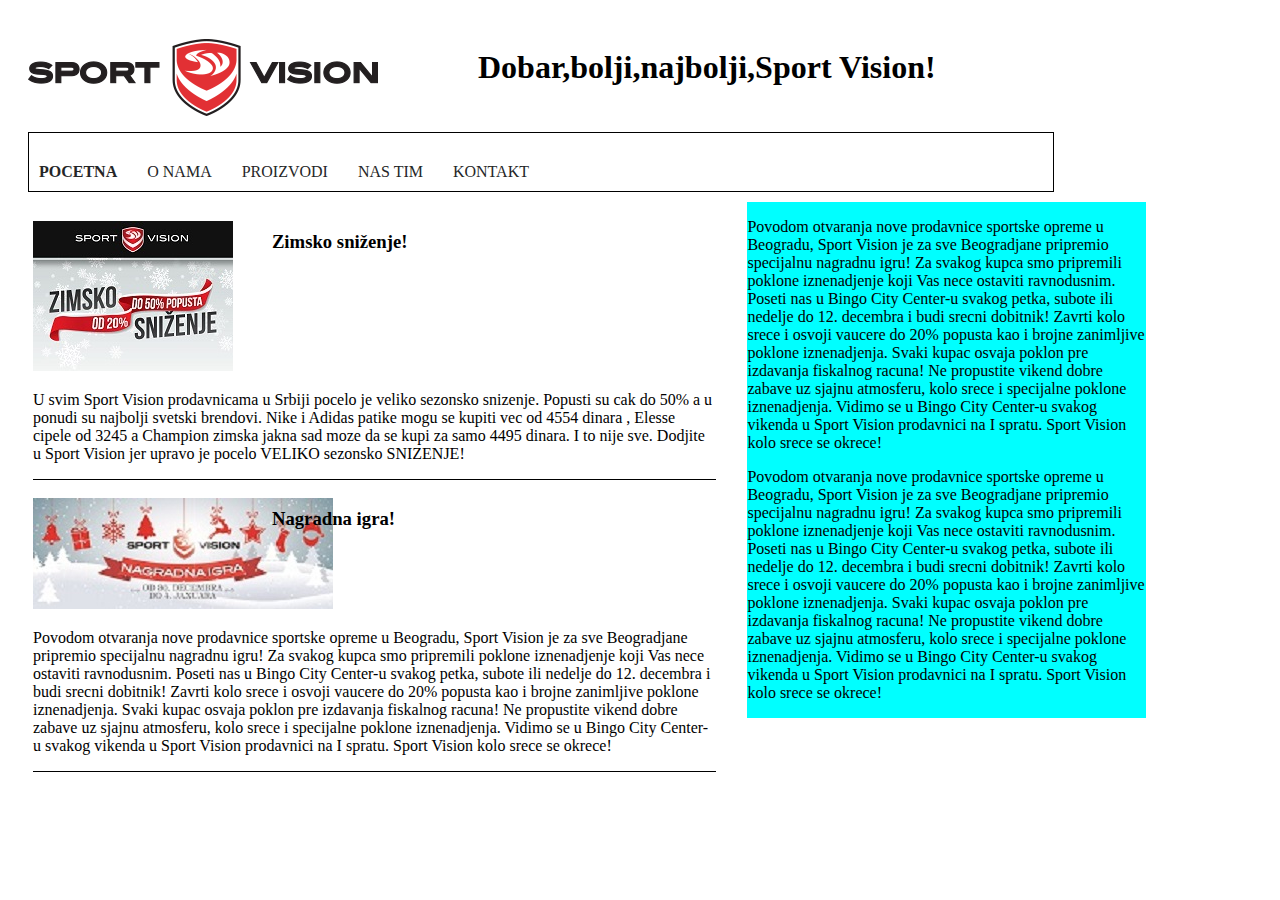
==== index.html @ 12446682 "Initial commit" ====
<!DOCTYPE html>
<html>
<head>
    <meta charset="UTF-8">
    <link rel="stylesheet" href="./css/style.css">

    <script src="js/script.js"></script>

</head>
<body>
<header>
    <div class="container">
        <div id="logo-h1">
            <a href="index.html"><img src="./img/sportvision.png"><img></a>
            <div class="h1-header"><h1>Dobar,bolji,najbolji,Sport Vision!</h1></div>
        </div>


        
        <nav>
            <div class="topnav">
                <ul>
                    <li class="current"><a href="index.html">Pocetna</a></li>
                    <li><a href="onama/index.html">O nama</a></li>
                    <li><a href="proizvodi/index.html">Proizvodi</a></li>
                    <li><a href="nastim/index.html">Nas tim</a></li>
                    <li><a href="kontakt/index.html">Kontakt</a></li>
                </ul>
            </div>
        </nav>

    </div>
    
</header>
  <section id="main">
    <div class="container">
        <article id="main-column-usluge">
           
           
            <div class="service-box">
                <div class="img-box">
                    <h3></h3>
                    <img src="./img/zimskosnizenje.jpg">
                </div>
                <div class="funkcija">
                    <h3>Zimsko sniženje!</h3>
                </div>
                <div class="text-box">
                    <p>U svim Sport Vision prodavnicama u Srbiji pocelo je veliko sezonsko snizenje. Popusti su cak do 50% a u ponudi su najbolji svetski brendovi. Nike i Adidas patike mogu se kupiti vec od 4554 dinara , Elesse cipele od 3245 a Champion zimska jakna sad moze da se kupi za samo 4495 dinara. I to nije sve. Dodjite u Sport Vision jer upravo je pocelo VELIKO sezonsko SNIZENJE!   </p>
                     </div>
               </div>
            <div class="service-box">
                <div class="img-box">
                    <h3></h3>
                    <img src="./img/nagradnaigra.jpg">
                </div>
                <div class="funkcija">
                    <h3>Nagradna igra!</h3>
                </div>
                <div class="text-box">
                    <p>Povodom otvaranja nove prodavnice sportske opreme u Beogradu, Sport Vision je za sve Beogradjane pripremio specijalnu nagradnu igru! Za svakog kupca smo pripremili poklone iznenadjenje koji Vas nece ostaviti ravnodusnim. Poseti nas u Bingo City Center-u svakog petka, subote ili nedelje do 12. decembra i budi srecni dobitnik! Zavrti kolo srece i osvoji vaucere do 20% popusta kao i brojne zanimljive poklone iznenadjenja. Svaki kupac osvaja poklon pre izdavanja fiskalnog racuna! Ne propustite vikend dobre zabave uz sjajnu atmosferu, kolo srece i specijalne poklone iznenadjenja. Vidimo se u Bingo City Center-u svakog vikenda u Sport Vision prodavnici na I spratu. Sport Vision kolo srece se okrece!
                    </p><p>
                </p>
                </div>
            </div>
        </article>
        <div id="sidebar">
            <p>Povodom otvaranja nove prodavnice sportske opreme u Beogradu, Sport Vision je za sve Beogradjane pripremio specijalnu nagradnu igru! Za svakog kupca smo pripremili poklone iznenadjenje koji Vas nece ostaviti ravnodusnim. Poseti nas u Bingo City Center-u svakog petka, subote ili nedelje do 12. decembra i budi srecni dobitnik! Zavrti kolo srece i osvoji vaucere do 20% popusta kao i brojne zanimljive poklone iznenadjenja. Svaki kupac osvaja poklon pre izdavanja fiskalnog racuna! Ne propustite vikend dobre zabave uz sjajnu atmosferu, kolo srece i specijalne poklone iznenadjenja. Vidimo se u Bingo City Center-u svakog vikenda u Sport Vision prodavnici na I spratu. Sport Vision kolo srece se okrece!
            </p>
            <p>Povodom otvaranja nove prodavnice sportske opreme u Beogradu, Sport Vision je za sve Beogradjane pripremio specijalnu nagradnu igru! Za svakog kupca smo pripremili poklone iznenadjenje koji Vas nece ostaviti ravnodusnim. Poseti nas u Bingo City Center-u svakog petka, subote ili nedelje do 12. decembra i budi srecni dobitnik! Zavrti kolo srece i osvoji vaucere do 20% popusta kao i brojne zanimljive poklone iznenadjenja. Svaki kupac osvaja poklon pre izdavanja fiskalnog racuna! Ne propustite vikend dobre zabave uz sjajnu atmosferu, kolo srece i specijalne poklone iznenadjenja. Vidimo se u Bingo City Center-u svakog vikenda u Sport Vision prodavnici na I spratu. Sport Vision kolo srece se okrece!
            </p>
        </div>
    </div>
</section>

                        


</body>
</html>
---- css/style.css ----
@charset "utf-8";

.container{
    border: none;
    width: 90%;
}
#logo-h1{
    margin: 20px 20px 10px 20px;
    float:left;
    border: none;
}
#logo-h1 img{
    padding-top: 10px;
}

.h1-header{
    margin-left: 100px;
    font-family: Times New Roman Italic;
    border: none;
    float:right;
    text-align: right;
    margin-bottom:10px ;
}
.current{
    color: #45a049;
    font-weight: bold;
}

ul{
    padding: 0;
    margin: 0;
}

header li {
    float:left;
    display:inline;
    padding: 30px 20px 10px 10px;
}
.topnav{
    width: 90%;
    border: solid 1px;
    float:left;
    margin: 0px 20px 10px 20px;
}
header a:hover{
    color: #45a049;
    font-weight: bold;
}
header a {
    text-decoration: none;
    text-transform: uppercase;
    font-size: 16px;
    color: #252627;
}
#main-column-usluge {
    float:left;
    width: 60%;
}
#sidebar{
    float: right;
    width:35%;
    background-color: aqua;
}

.service-box {
    border-bottom: solid black 1px;
    float:left;
    /*margin-top: 100px;*/
    margin-left: 25px;
    width: 100%;
}
.img-box{
    float:left;
    width: 35%;
}
.funkcija{
    margin-top: 10px;
    float:left;
    vertical-align:middle;
}
.proizvodi{
    margin-top: 10px;
    float:left;
    vertical-align:middle;
    line-height: 115px;
}
.funkcija h3{
    text-align: center;
    vertical-align: middle;
}
#main {
    
}
.text-box {
    display: inline-block;
}
 input[type=text], select, textarea {
    width: 100%;
    padding: 12px;
    border: 1px solid #ccc;
    border-radius: 4px;
    box-sizing: border-box;
    margin-top: 6px;
    margin-bottom: 10px;
    resize: vertical;
}
input[type=submit] {
    background-color:#252627;
    color: white;
    padding: 12px 20px;
    border: none;
    border-radius: 4px;
    cursor: pointer;
}

input[type=submit]:hover {
    background-color: #45a049;
}
.galerija img{
    width: 200px;
    height: 200px;
}
.containercont {
    border-radius: 5px;
    padding: 20px;
    width: 50%;
    padding-top: 100px;
}
.text-box3 {
    display: inline-block;
    width: 60%;
    background-color: red;
}
.text-box3 {
    display: inline-block;
    border-bottom: solid black 1px;
    float: center;
    margin-top: 100px;
    margin-left: 25px;
    width: 60%;

}
.text-box5 {
    display: inline-block;
    width: 80%;
    
}

@media (max-width: 768px) {

    .funkcija, .img-box, .proizvodi {
        margin-top: 5px;
        float: none;
        text-align: center;
        width: 100%;
    }

    .service-box {
        width: 90%;
    }

    .funkcija h3, .proizvodi {
        margin-top: 5px;
        text-align: center;
        vertical-align: middle;
        line-height: 5px;
    }

    #sidebar, #main-column-usluge {
        width: 95%;
    }

    .h1-header {
        float: left;
    }

    #logo-h1 {
        float: left;
    }

    .h1-header {
        margin-left: 5px;

    }
}
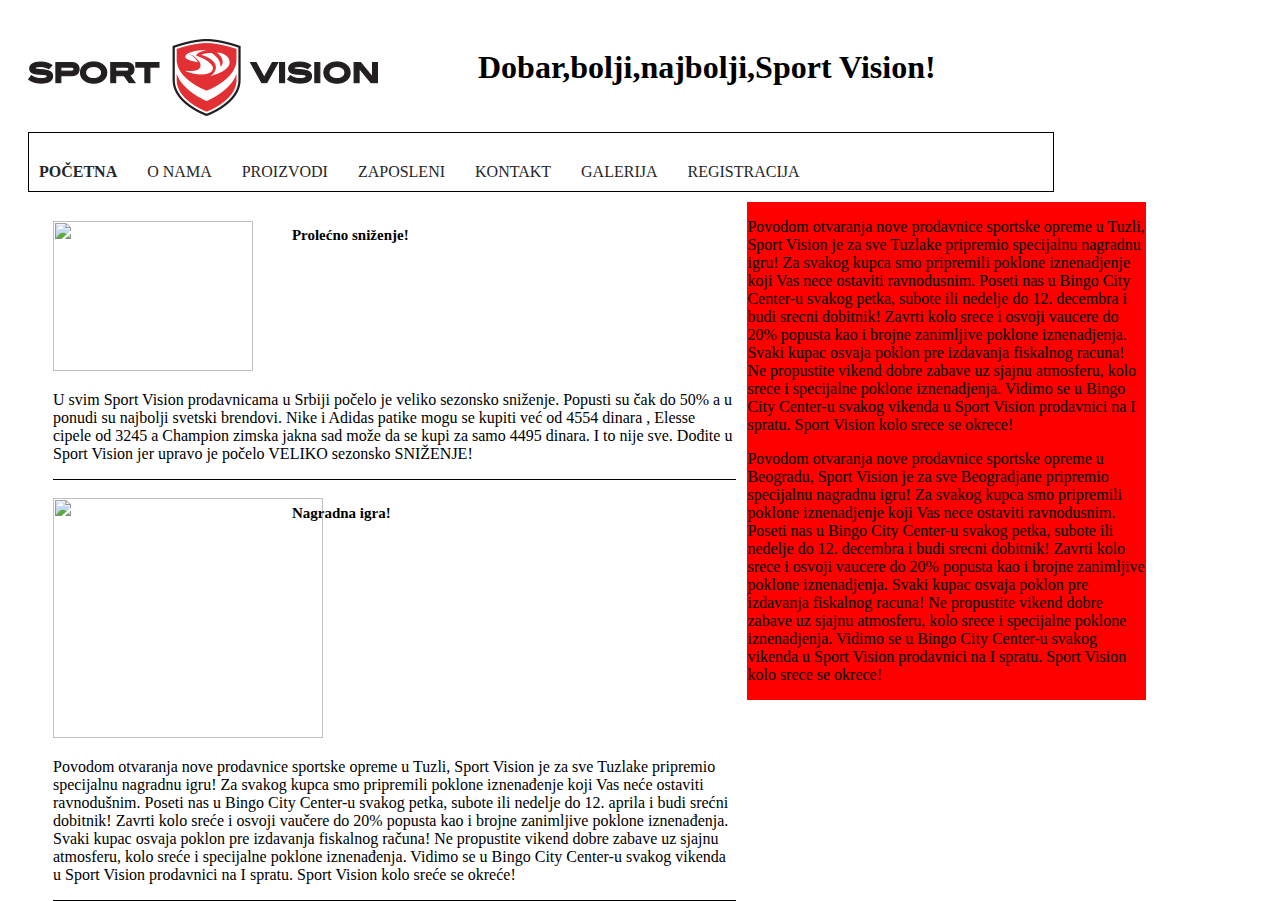
==== commit 90f9dc2f: "dodata galerija i jos par strana" ====
--- a/index.html
+++ b/index.html
@@ -11,7 +11,7 @@
 <header>
     <div class="container">
         <div id="logo-h1">
-            <a href="index.html"><img src="./img/sportvision.png"><img></a>
+            <a href="index.html"><img src="./img/sportvision.png"></a>
             <div class="h1-header"><h1>Dobar,bolji,najbolji,Sport Vision!</h1></div>
         </div>
 
@@ -20,11 +20,13 @@
         <nav>
             <div class="topnav">
                 <ul>
-                    <li class="current"><a href="index.html">Pocetna</a></li>
+                    <li class="current"><a href="index.html">Početna</a></li>
                     <li><a href="onama/index.html">O nama</a></li>
                     <li><a href="proizvodi/index.html">Proizvodi</a></li>
-                    <li><a href="nastim/index.html">Nas tim</a></li>
+                    <li><a href="nastim/index.html">Zaposleni</a></li>
                     <li><a href="kontakt/index.html">Kontakt</a></li>
+                    <li><a href="galerija/index.html">Galerija</a></li>
+                    <li><a href="registracija/index.html">Registracija</a></li>
                 </ul>
             </div>
         </nav>
@@ -40,32 +42,32 @@
             <div class="service-box">
                 <div class="img-box">
                     <h3></h3>
-                    <img src="./img/zimskosnizenje.jpg">
+                    <img src="./img/snizenje.jpg" height="150" width="200">
                 </div>
                 <div class="funkcija">
-                    <h3>Zimsko sniženje!</h3>
+                    <h3>Prolećno sniženje!</h3>
                 </div>
                 <div class="text-box">
-                    <p>U svim Sport Vision prodavnicama u Srbiji pocelo je veliko sezonsko snizenje. Popusti su cak do 50% a u ponudi su najbolji svetski brendovi. Nike i Adidas patike mogu se kupiti vec od 4554 dinara , Elesse cipele od 3245 a Champion zimska jakna sad moze da se kupi za samo 4495 dinara. I to nije sve. Dodjite u Sport Vision jer upravo je pocelo VELIKO sezonsko SNIZENJE!   </p>
+                    <p>U svim Sport Vision prodavnicama u Srbiji počelo je veliko sezonsko sniženje. Popusti su čak do 50% a u ponudi su najbolji svetski brendovi. Nike i Adidas patike mogu se kupiti već od 4554 dinara , Elesse cipele od 3245 a Champion zimska jakna sad može da se kupi za samo 4495 dinara. I to nije sve. Dođite u Sport Vision jer upravo je počelo VELIKO sezonsko SNIŽENJE!   </p>
                      </div>
                </div>
             <div class="service-box">
                 <div class="img-box">
                     <h3></h3>
-                    <img src="./img/nagradnaigra.jpg">
+                    <img src="./img/tuzla.png" height="240" width="270">
                 </div>
                 <div class="funkcija">
                     <h3>Nagradna igra!</h3>
                 </div>
                 <div class="text-box">
-                    <p>Povodom otvaranja nove prodavnice sportske opreme u Beogradu, Sport Vision je za sve Beogradjane pripremio specijalnu nagradnu igru! Za svakog kupca smo pripremili poklone iznenadjenje koji Vas nece ostaviti ravnodusnim. Poseti nas u Bingo City Center-u svakog petka, subote ili nedelje do 12. decembra i budi srecni dobitnik! Zavrti kolo srece i osvoji vaucere do 20% popusta kao i brojne zanimljive poklone iznenadjenja. Svaki kupac osvaja poklon pre izdavanja fiskalnog racuna! Ne propustite vikend dobre zabave uz sjajnu atmosferu, kolo srece i specijalne poklone iznenadjenja. Vidimo se u Bingo City Center-u svakog vikenda u Sport Vision prodavnici na I spratu. Sport Vision kolo srece se okrece!
+                    <p>Povodom otvaranja nove prodavnice sportske opreme u Tuzli, Sport Vision je za sve Tuzlake pripremio specijalnu nagradnu igru! Za svakog kupca smo pripremili poklone iznenađenje koji Vas neće ostaviti ravnodušnim. Poseti nas u Bingo City Center-u svakog petka, subote ili nedelje do 12. aprila i budi srećni dobitnik! Zavrti kolo sreće i osvoji vaučere do 20% popusta kao i brojne zanimljive poklone iznenađenja. Svaki kupac osvaja poklon pre izdavanja fiskalnog računa! Ne propustite vikend dobre zabave uz sjajnu atmosferu, kolo sreće i specijalne poklone iznenađenja. Vidimo se u Bingo City Center-u svakog vikenda u Sport Vision prodavnici na I spratu. Sport Vision kolo sreće se okreće!
                     </p><p>
                 </p>
                 </div>
             </div>
         </article>
         <div id="sidebar">
-            <p>Povodom otvaranja nove prodavnice sportske opreme u Beogradu, Sport Vision je za sve Beogradjane pripremio specijalnu nagradnu igru! Za svakog kupca smo pripremili poklone iznenadjenje koji Vas nece ostaviti ravnodusnim. Poseti nas u Bingo City Center-u svakog petka, subote ili nedelje do 12. decembra i budi srecni dobitnik! Zavrti kolo srece i osvoji vaucere do 20% popusta kao i brojne zanimljive poklone iznenadjenja. Svaki kupac osvaja poklon pre izdavanja fiskalnog racuna! Ne propustite vikend dobre zabave uz sjajnu atmosferu, kolo srece i specijalne poklone iznenadjenja. Vidimo se u Bingo City Center-u svakog vikenda u Sport Vision prodavnici na I spratu. Sport Vision kolo srece se okrece!
+            <p>Povodom otvaranja nove prodavnice sportske opreme u Tuzli, Sport Vision je za sve Tuzlake pripremio specijalnu nagradnu igru! Za svakog kupca smo pripremili poklone iznenadjenje koji Vas nece ostaviti ravnodusnim. Poseti nas u Bingo City Center-u svakog petka, subote ili nedelje do 12. decembra i budi srecni dobitnik! Zavrti kolo srece i osvoji vaucere do 20% popusta kao i brojne zanimljive poklone iznenadjenja. Svaki kupac osvaja poklon pre izdavanja fiskalnog racuna! Ne propustite vikend dobre zabave uz sjajnu atmosferu, kolo srece i specijalne poklone iznenadjenja. Vidimo se u Bingo City Center-u svakog vikenda u Sport Vision prodavnici na I spratu. Sport Vision kolo srece se okrece!
             </p>
             <p>Povodom otvaranja nove prodavnice sportske opreme u Beogradu, Sport Vision je za sve Beogradjane pripremio specijalnu nagradnu igru! Za svakog kupca smo pripremili poklone iznenadjenje koji Vas nece ostaviti ravnodusnim. Poseti nas u Bingo City Center-u svakog petka, subote ili nedelje do 12. decembra i budi srecni dobitnik! Zavrti kolo srece i osvoji vaucere do 20% popusta kao i brojne zanimljive poklone iznenadjenja. Svaki kupac osvaja poklon pre izdavanja fiskalnog racuna! Ne propustite vikend dobre zabave uz sjajnu atmosferu, kolo srece i specijalne poklone iznenadjenja. Vidimo se u Bingo City Center-u svakog vikenda u Sport Vision prodavnici na I spratu. Sport Vision kolo srece se okrece!
             </p>
--- a/css/style.css
+++ b/css/style.css
@@ -22,7 +22,7 @@
     margin-bottom:10px ;
 }
 .current{
-    color: #45a049;
+    color: #B20800;
     font-weight: bold;
 }
 
@@ -43,7 +43,7 @@
     margin: 0px 20px 10px 20px;
 }
 header a:hover{
-    color: #45a049;
+    color: #B20800;
     font-weight: bold;
 }
 header a {
@@ -53,13 +53,14 @@
     color: #252627;
 }
 #main-column-usluge {
+    padding-left: 20px;
     float:left;
     width: 60%;
 }
 #sidebar{
     float: right;
     width:35%;
-    background-color: aqua;
+    background-color: red;
 }
 
 .service-box {
@@ -87,6 +88,7 @@
 .funkcija h3{
     text-align: center;
     vertical-align: middle;
+    font-size: 15px;
 }
 #main {
     
@@ -134,7 +136,7 @@
 .text-box3 {
     display: inline-block;
     border-bottom: solid black 1px;
-    float: center;
+    /*float: center;*/
     margin-top: 100px;
     margin-left: 25px;
     width: 60%;
@@ -145,10 +147,147 @@
     width: 80%;
     
 }
+.img_funkcija{
+    width: 25%;
+    float:left;
+}
+#slide_img{
+    margin-left: 20px;
+    background-color: #45a049;
+    float:left;
+    width: 90%;
+}
+
+/*Gelerija*/
+.row > .column {
+    padding: 0 8px;
+}
+
+.row:after {
+    content: "";
+    display: table;
+    clear: both;
+}
+
+/* Create four equal columns that floats next to eachother */
+.column {
+    float: left;
+    width: 20%;
+}
+
+/* The Modal (background) */
+.modal {
+    display: none;
+    position: fixed;
+    z-index: 1;
+    padding-top: 100px;
+    left: 0;
+    top: 0;
+    width: 80%;
+    height: 50%;
+    overflow: auto;
+    background-color: black;
+}
+
+/* Modal Content */
+.modal-content {
+    position: relative;
+    background-color: #fefefe;
+    margin: auto;
+    padding: 0;
+    width: 80%;
+    max-width: 1200px;
+}
+
+/* The Close Button */
+.close {
+    color: white;
+    position: absolute;
+    top: 10px;
+    right: 25px;
+    font-size: 35px;
+    font-weight: bold;
+}
+
+.close:hover,
+.close:focus {
+    color: #999;
+    text-decoration: none;
+    cursor: pointer;
+}
+
+/* Hide the slides by default */
+.mySlides {
+    display: none;
+}
+
+/* Next & previous buttons */
+.prev,
+.next {
+    cursor: pointer;
+    position: absolute;
+    top: 50%;
+    width: auto;
+    padding: 16px;
+    margin-top: -50px;
+    color: white;
+    font-weight: bold;
+    font-size: 20px;
+    transition: 0.6s ease;
+    border-radius: 0 3px 3px 0;
+    user-select: none;
+    -webkit-user-select: none;
+}
+
+/* Position the "next button" to the right */
+.next {
+    right: 0;
+    border-radius: 3px 0 0 3px;
+}
+
+/* On hover, add a black background color with a little bit see-through */
+.prev:hover,
+.next:hover {
+    background-color: rgba(0, 0, 0, 0.8);
+}
+
+/* Number text (1/3 etc) */
+.numbertext {
+    color: #f2f2f2;
+    font-size: 12px;
+    padding: 8px 12px;
+    position: absolute;
+    top: 0;
+}
+
+/* Caption text */
+.caption-container {
+    text-align: center;
+    background-color: black;
+    padding: 2px 16px;
+    color: white;
+}
+
+img.demo {
+    opacity: 0.6;
+}
+
+.active,
+.demo:hover {
+    opacity: 1;
+}
+
+img.hover-shadow {
+    transition: 0.3s
+}
+
+.hover-shadow:hover {
+    box-shadow: 0 4px 8px 0 rgba(0, 0, 0, 0.2), 0 6px 20px 0 rgba(0, 0, 0, 0.19)
+}
 
 @media (max-width: 768px) {
 
-    .funkcija, .img-box, .proizvodi {
+    .funkcija, .img-box, .proizvodi , .img_funkcija{
         margin-top: 5px;
         float: none;
         text-align: center;
@@ -164,6 +303,7 @@
         text-align: center;
         vertical-align: middle;
         line-height: 5px;
+
     }
 
     #sidebar, #main-column-usluge {
@@ -182,7 +322,11 @@
         margin-left: 5px;
 
     }
-}
-
-
-
+    .funkcija {
+        font-size: 15px;
+
+    }
+}
+
+
+
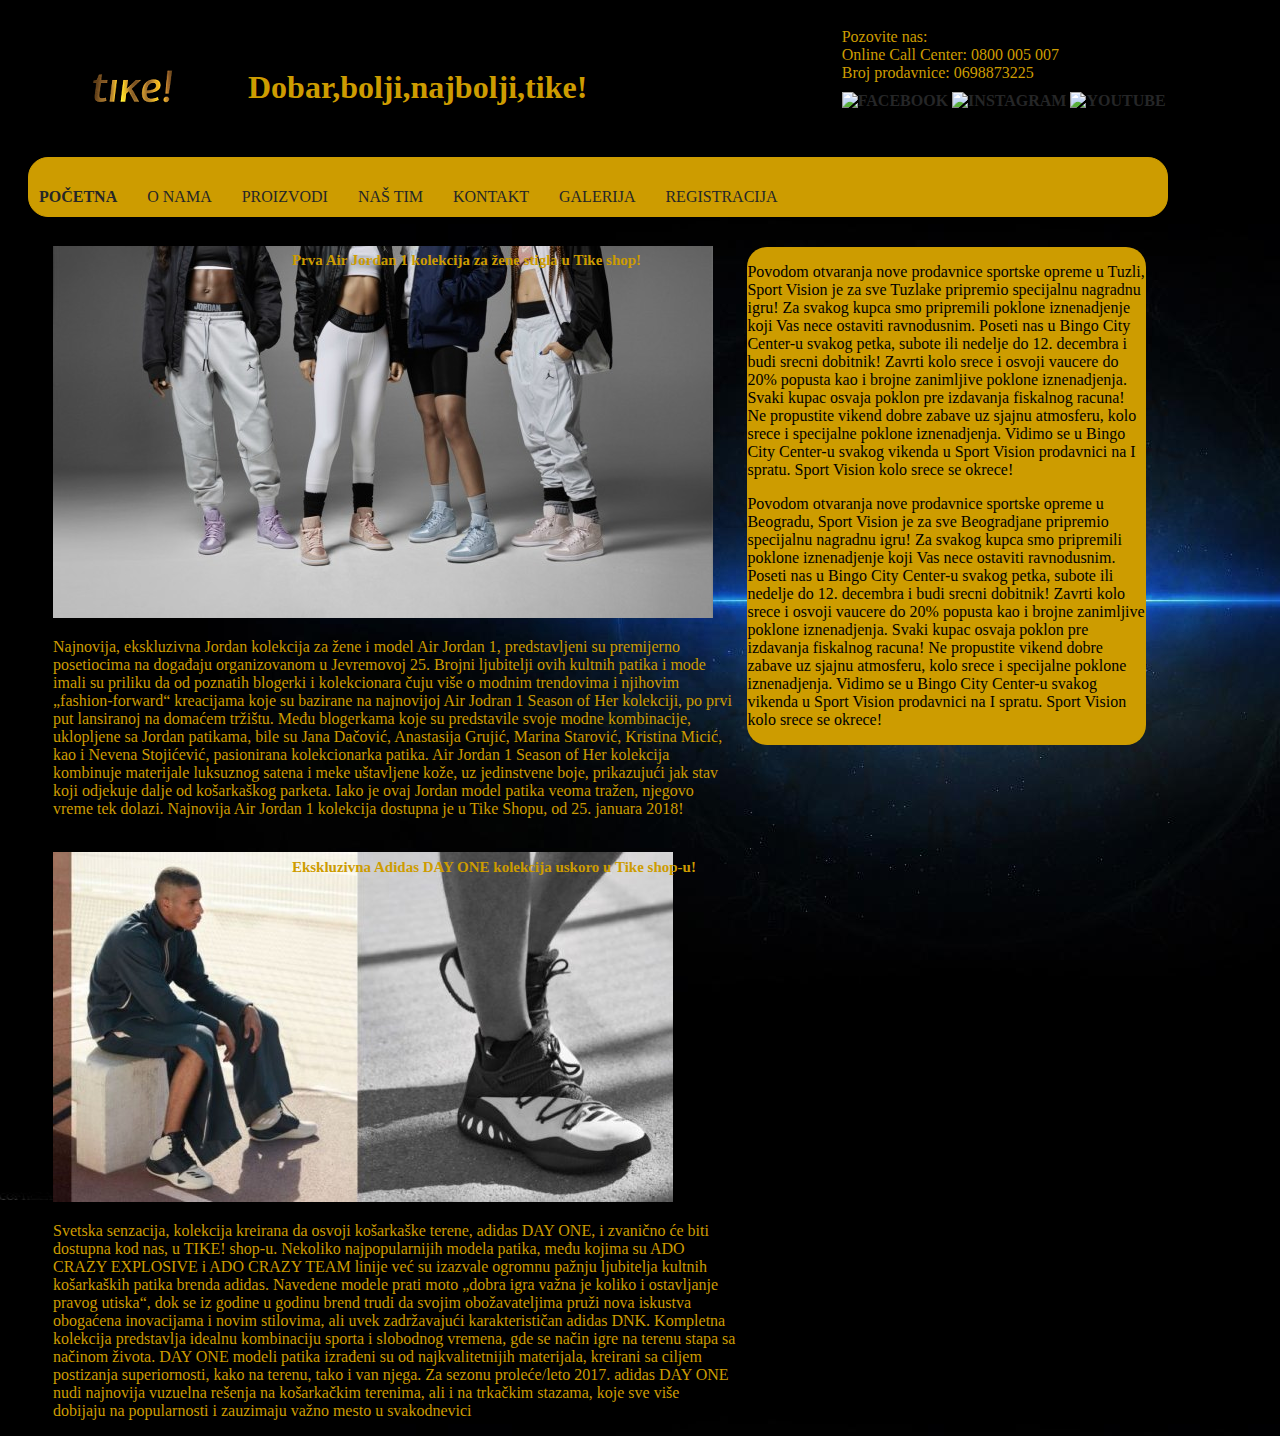
==== commit acc706a6: "dodat js i sredjen header" ====
--- a/index.html
+++ b/index.html
@@ -7,32 +7,60 @@
     <script src="js/script.js"></script>
 
 </head>
-<body>
+<body background="img/pozadina4.jpg">
 <header>
     <div class="container">
         <div id="logo-h1">
-            <a href="index.html"><img src="./img/sportvision.png"></a>
-            <div class="h1-header"><h1>Dobar,bolji,najbolji,Sport Vision!</h1></div>
+            <div class="h1-img">
+                <a href="index.html"><img src="img/tike.png"></a>
+            </div>
+            <div class="h1-header"><h1>Dobar,bolji,najbolji,tike!</h1></div>
+            <div class="b">
+                <h10>
+                    Pozovite nas:
+                    <br>
+                    Online Call Center: 0800 005 007
+                    <br>
+                    Broj prodavnice: 0698873225</h10>
+                <br>
+                <a href="https://www.facebook.com/tikebelgrade/?utm_source=slider&amp;utm_medium=site&amp;utm_campaign=Facebook" target="_blank" class="image-link" title="Facebook">
+                    <img class="img-responsive" src="https://www.tike.rs/files/images/slider/facebook.png" alt="Facebook">
+                </a>
+
+
+
+                <a href="https://www.instagram.com/tikebelgrade/?hl=en&amp;utm_source=slider&amp;utm_medium=site&amp;utm_campaign=Instagram" target="_blank" class="image-link" title="Instagram">
+                    <img class="img-responsive" src="https://www.tike.rs/files/images/slider/instagram.png" alt="Instagram">
+                </a>
+
+                <a href="https://www.youtube.com/channel/UCKCzJaG8KXV27C34VdvBIoQ?utm_source=slider&amp;utm_medium=site&amp;utm_campaign=YouTube" target="_blank" class="image-link" title="YouTube">
+                    <img class="img-responsive" src="https://www.tike.rs/files/images/slider/youtube.png" alt="YouTube">
+                </a>
+
+            </div>
+            <div class="a">
+
+
+            </div>
         </div>
 
 
-        
         <nav>
             <div class="topnav">
                 <ul>
-                    <li class="current"><a href="index.html">Početna</a></li>
-                    <li><a href="onama/index.html">O nama</a></li>
-                    <li><a href="proizvodi/index.html">Proizvodi</a></li>
-                    <li><a href="nastim/index.html">Zaposleni</a></li>
-                    <li><a href="kontakt/index.html">Kontakt</a></li>
-                    <li><a href="galerija/index.html">Galerija</a></li>
-                    <li><a href="registracija/index.html">Registracija</a></li>
+                    <li class="current">Početna</li>
+                    <li onclick="otvoriStranu('onama/index.html')">O nama</li>
+                    <li onclick="otvoriStranu('proizvodi/index.html')">Proizvodi</li>
+                    <li onclick="otvoriStranu('nastim/index.html')">Naš tim</li>
+                    <li onclick="otvoriStranu('kontakt/index.html')">Kontakt</li>
+                    <li onclick="otvoriStranu('galerija/index.html')">Galerija</li>
+                    <li onclick="otvoriStranu('registracija/index.html')">Registracija</li>
                 </ul>
             </div>
         </nav>
 
     </div>
-    
+
 </header>
   <section id="main">
     <div class="container">
@@ -42,25 +70,37 @@
             <div class="service-box">
                 <div class="img-box">
                     <h3></h3>
-                    <img src="./img/snizenje.jpg" height="150" width="200">
+                    <img src="./img/reklama1.jpg" height="372" width="660">
                 </div>
                 <div class="funkcija">
-                    <h3>Prolećno sniženje!</h3>
+                    <h3>Prva Air Jordan 1 kolekcija za žene stigla u Tike shop!</h3>
                 </div>
                 <div class="text-box">
-                    <p>U svim Sport Vision prodavnicama u Srbiji počelo je veliko sezonsko sniženje. Popusti su čak do 50% a u ponudi su najbolji svetski brendovi. Nike i Adidas patike mogu se kupiti već od 4554 dinara , Elesse cipele od 3245 a Champion zimska jakna sad može da se kupi za samo 4495 dinara. I to nije sve. Dođite u Sport Vision jer upravo je počelo VELIKO sezonsko SNIŽENJE!   </p>
+                    <p>Najnovija, ekskluzivna Jordan kolekcija za žene i model Air Jordan 1, predstavljeni su premijerno posetiocima na događaju organizovanom u Jevremovoj 25.
+
+Brojni ljubitelji ovih kultnih patika i mode imali su priliku da od poznatih blogerki i kolekcionara čuju više o modnim trendovima i njihovim „fashion-forward“ kreacijama koje su bazirane na najnovijoj Air Jodran 1 Season of Her kolekciji, po prvi put lansiranoj na domaćem tržištu.
+
+Među blogerkama koje su predstavile svoje modne kombinacije, uklopljene sa Jordan patikama, bile su Jana Dačović, Anastasija Grujić, Marina Starović, Kristina Micić, kao i Nevena Stojićević, pasionirana kolekcionarka patika.
+
+Air Jordan 1 Season of Her kolekcija kombinuje materijale luksuznog satena i meke uštavljene kože, uz jedinstvene boje, prikazujući jak stav koji odjekuje dalje od košarkaškog parketa. Iako je ovaj Jordan model patika veoma tražen, njegovo vreme tek dolazi.
+
+Najnovija Air Jordan 1 kolekcija dostupna je u Tike Shopu, od 25. januara 2018!  </p>
                      </div>
                </div>
             <div class="service-box">
                 <div class="img-box">
                     <h3></h3>
-                    <img src="./img/tuzla.png" height="240" width="270">
+                    <img src="./img/reklama2.jpg" height="350" width="620">
                 </div>
                 <div class="funkcija">
-                    <h3>Nagradna igra!</h3>
+                    <h3>Ekskluzivna Adidas DAY ONE kolekcija uskoro u Tike shop-u!</h3>
                 </div>
                 <div class="text-box">
-                    <p>Povodom otvaranja nove prodavnice sportske opreme u Tuzli, Sport Vision je za sve Tuzlake pripremio specijalnu nagradnu igru! Za svakog kupca smo pripremili poklone iznenađenje koji Vas neće ostaviti ravnodušnim. Poseti nas u Bingo City Center-u svakog petka, subote ili nedelje do 12. aprila i budi srećni dobitnik! Zavrti kolo sreće i osvoji vaučere do 20% popusta kao i brojne zanimljive poklone iznenađenja. Svaki kupac osvaja poklon pre izdavanja fiskalnog računa! Ne propustite vikend dobre zabave uz sjajnu atmosferu, kolo sreće i specijalne poklone iznenađenja. Vidimo se u Bingo City Center-u svakog vikenda u Sport Vision prodavnici na I spratu. Sport Vision kolo sreće se okreće!
+                    <p>Svetska senzacija, kolekcija kreirana da osvoji košarkaške terene, adidas DAY ONE, i zvanično će biti dostupna kod nas, u TIKE! shop-u.
+                        Nekoliko najpopularnijih modela patika, među kojima su ADO CRAZY EXPLOSIVE i ADO CRAZY TEAM linije već su izazvale ogromnu pažnju ljubitelja kultnih košarkaških patika brenda adidas.
+
+Navedene modele prati moto „dobra igra važna je koliko i ostavljanje pravog utiska“, dok se iz godine u godinu brend trudi da svojim obožavateljima pruži nova iskustva obogaćena inovacijama i novim stilovima, ali uvek zadržavajući karakterističan adidas DNK. Kompletna kolekcija predstavlja idealnu kombinaciju sporta i slobodnog vremena, gde se način igre na terenu stapa sa načinom života.
+DAY ONE modeli patika izrađeni su od najkvalitetnijih materijala, kreirani sa ciljem postizanja superiornosti, kako na terenu, tako i van njega. Za sezonu proleće/leto 2017. adidas DAY ONE nudi najnovija vuzuelna rešenja na košarkačkim terenima, ali i na trkačkim stazama, koje sve više dobijaju na popularnosti i zauzimaju važno mesto u svakodnevici
                     </p><p>
                 </p>
                 </div>
@@ -79,4 +119,6 @@
 
 
 </body>
+
+
 </html>--- a/css/style.css
+++ b/css/style.css
@@ -1,28 +1,45 @@
 @charset "utf-8";
 
+.a {
+    float: left;
+    display: inline-block;
+}
 .container{
+    color: #CD9C00;
     border: none;
     width: 90%;
-}
+    font-family: "Trebuchet MS";
+}
+
 #logo-h1{
     margin: 20px 20px 10px 20px;
     float:left;
     border: none;
+    display: inline-block;
+    width: 100%;
+}
+.h1-img{
+    float:left;
+}
+.b {
+    float:right;
 }
 #logo-h1 img{
     padding-top: 10px;
 }
 
 .h1-header{
-    margin-left: 100px;
-    font-family: Times New Roman Italic;
+    margin-top: 20px;
+    margin-left: 20px;
+    margin-right:20px;
+    font-family: Trebuchet MS;
     border: none;
-    float:right;
+    float:left;
     text-align: right;
     margin-bottom:10px ;
 }
 .current{
-    color: #B20800;
+    color: #252627;;
     font-weight: bold;
 }
 
@@ -37,16 +54,21 @@
     padding: 30px 20px 10px 10px;
 }
 .topnav{
-    width: 90%;
+    border-radius: 20px;
+    width:100%;
     border: solid 1px;
     float:left;
     margin: 0px 20px 10px 20px;
-}
-header a:hover{
-    color: #B20800;
+    color: #CD9C00;
+    background-color: #CD9C00;
+    font-family: "Trebuchet MS";
+}
+header a, header li:hover{
+    color: white;
     font-weight: bold;
-}
-header a {
+    cursor: pointer;
+}
+header a,header li {
     text-decoration: none;
     text-transform: uppercase;
     font-size: 16px;
@@ -58,15 +80,18 @@
     width: 60%;
 }
 #sidebar{
+    border-radius: 20px;
     float: right;
     width:35%;
-    background-color: red;
+    margin-top: 20px;
+    background-color: #CD9C00;
+    font-family: "Trebuchet MS";
+    color: black;
 }
 
 .service-box {
-    border-bottom: solid black 1px;
-    float:left;
-    /*margin-top: 100px;*/
+    border-bottom: #CD9C00 1px;
+    float:left;
     margin-left: 25px;
     width: 100%;
 }
@@ -95,6 +120,7 @@
 }
 .text-box {
     display: inline-block;
+    width: 100%;
 }
  input[type=text], select, textarea {
     width: 100%;
@@ -116,10 +142,10 @@
 }
 
 input[type=submit]:hover {
-    background-color: #45a049;
+    background-color: #CD9C00;
 }
 .galerija img{
-    width: 200px;
+    width: 300px;
     height: 200px;
 }
 .containercont {
@@ -127,11 +153,13 @@
     padding: 20px;
     width: 50%;
     padding-top: 100px;
+    font-family: "Trebuchet MS";
+    color: #CD9C00;
 }
 .text-box3 {
     display: inline-block;
     width: 60%;
-    background-color: red;
+    background-color: #CD9C00;
 }
 .text-box3 {
     display: inline-block;
@@ -153,12 +181,12 @@
 }
 #slide_img{
     margin-left: 20px;
-    background-color: #45a049;
-    float:left;
-    width: 90%;
-}
-
-/*Gelerija*/
+    background-color: transparent;
+    float:left;
+    width: 100%;
+}
+
+/*Galerija*/
 .row > .column {
     padding: 0 8px;
 }
@@ -183,8 +211,8 @@
     padding-top: 100px;
     left: 0;
     top: 0;
-    width: 80%;
-    height: 50%;
+    width: 100%;
+    height: 120%;
     overflow: auto;
     background-color: black;
 }
@@ -311,11 +339,15 @@
     }
 
     .h1-header {
-        float: left;
+        float: none;
+    }
+    .h1-img,.b{
+        float:none;
     }
 
     #logo-h1 {
-        float: left;
+        float:none;
+        margin:0px;
     }
 
     .h1-header {
